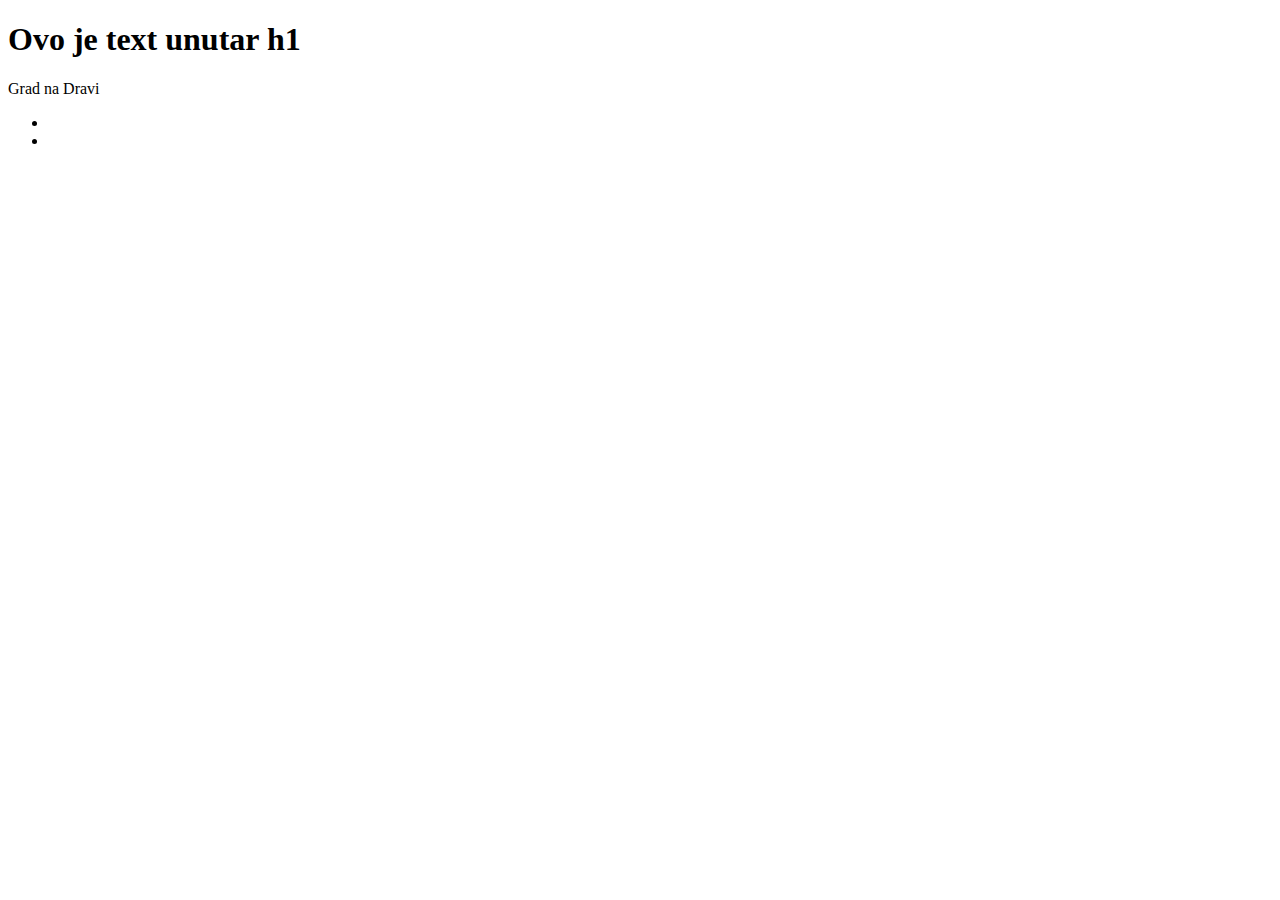
==== index2.html @ 99254bbf "promjena3a" ====
<!DOCTYPE html>
<html lang="en">
<head>
    <meta charset="UTF-8">
    <meta name="viewport" content="width=device-width, initial-scale=1.0">
    <title>Osijek</title>
</head>
<body>

    <div class="description">
        Grad na <span>Dravi</span>
    </div>

    <footer id="footer">

        <ul>
            <li></li>
            <li></li>
        </ul>

    </footer>
    <script defer src="./index2.js" type="text/javascript"></script>
</body>
</html>
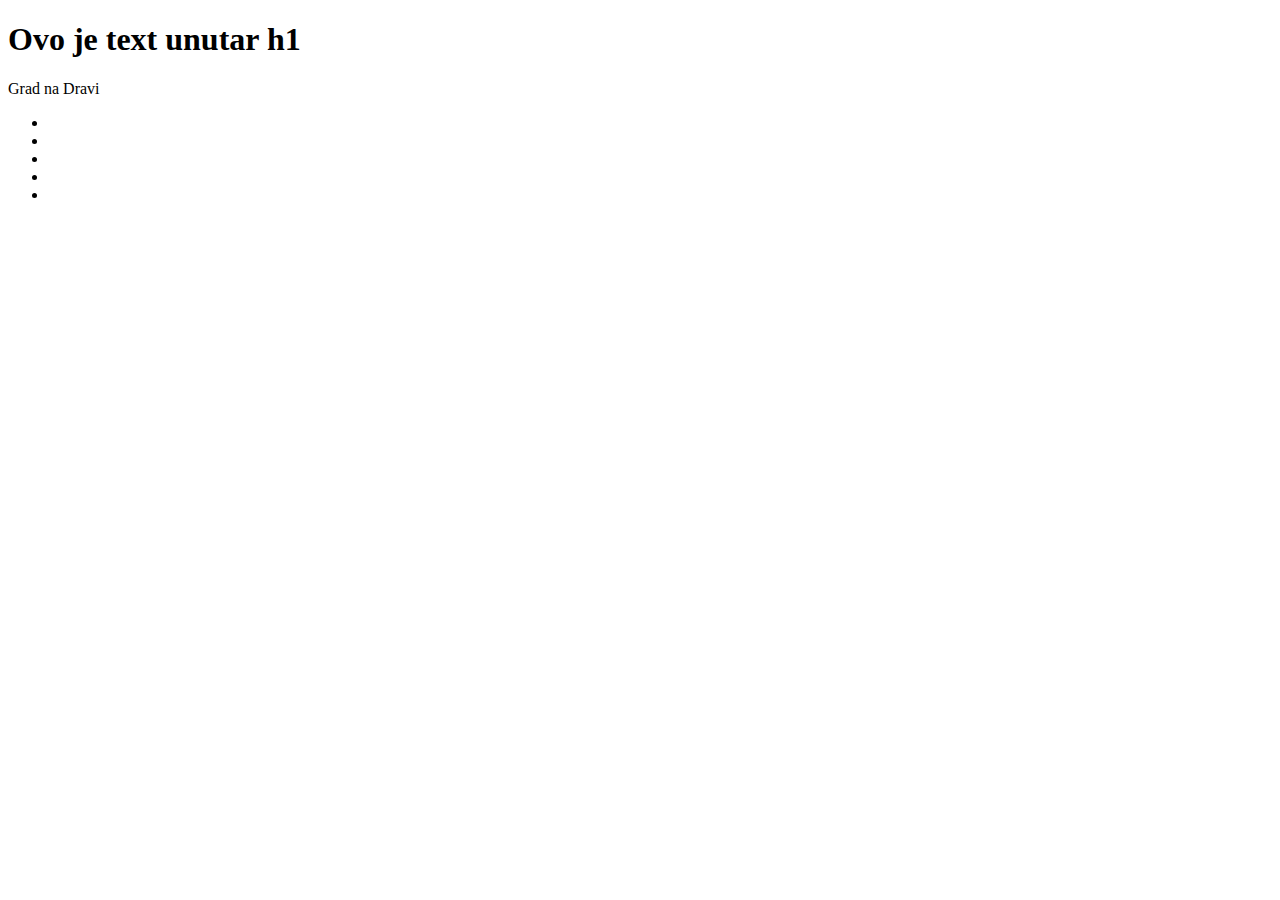
==== commit d3a223b8: "promjene 5a" ====
--- a/index2.html
+++ b/index2.html
@@ -11,6 +11,8 @@
         Grad na <span>Dravi</span>
     </div>
 
+    <!-- 2) <div class="info"></div>  -->
+
     <footer id="footer">
 
         <ul>
